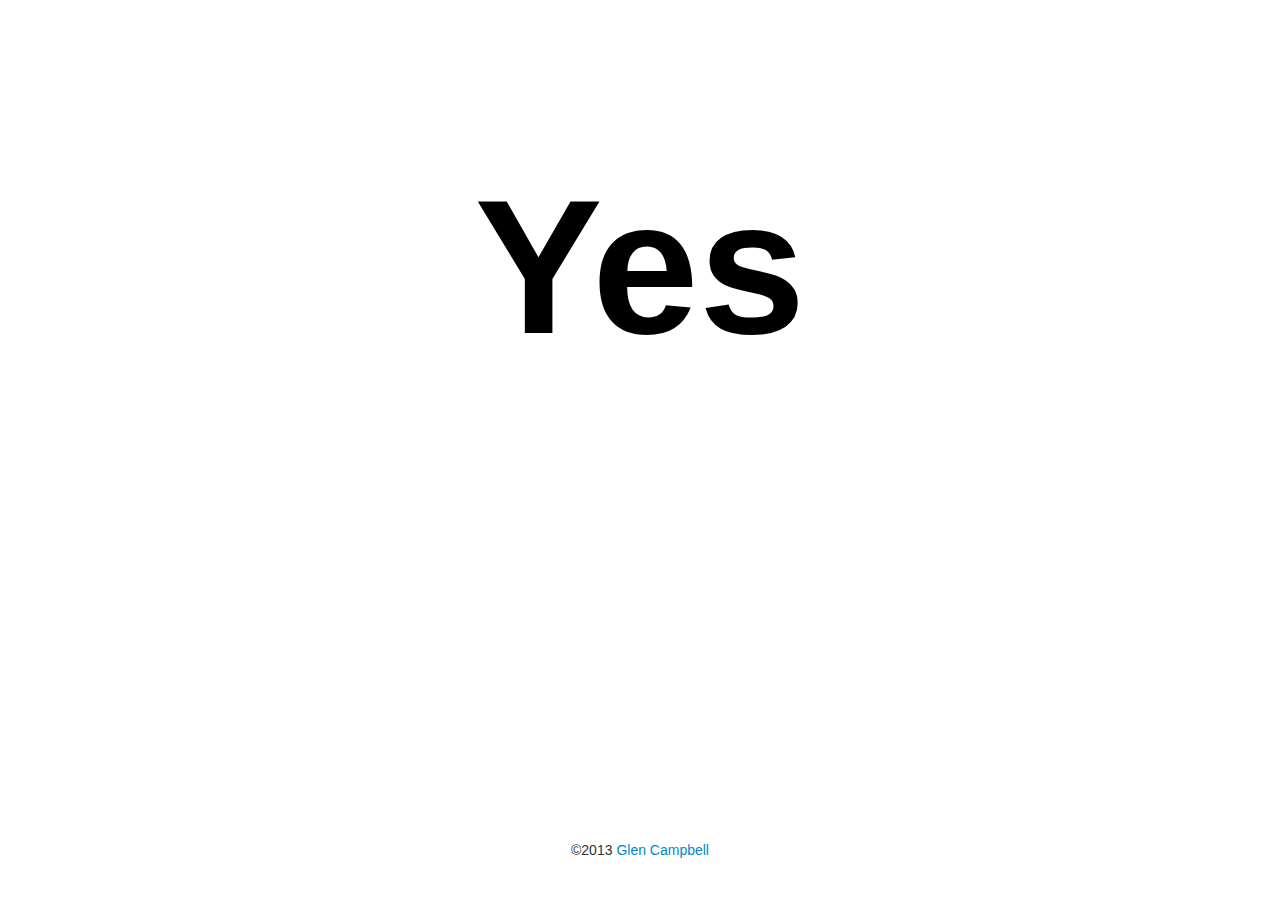
==== docroot/index.html @ 8703517a "init" ====
<!DOCTYPE html>
<html>
<head>
  <title>Is the Internet Still Up?</title>
  <meta name="keywords" content="internet,status,uptime">
  <meta name="viewport" content="width=device-width, initial-scale=1.0">
  <link type="text/css" rel="stylesheet" href="css/bootstrap.min.css">
  <style>
  /* Sticky footer styles
  -------------------------------------------------- */

  html,
  body {
	height: 100%;
	/* The html and body elements cannot have any padding or margin. */
  }

  /* Wrapper for page content to push down footer */
  #wrap {
	min-height: 100%;
	height: auto !important;
	height: 100%;
	/* Negative indent footer by it's height */
	margin: 0 auto -60px;
  }

  /* Set the fixed height of the footer here */
  #push,
  footer {
	height: 60px;
  }
  footer {
  text-align: center;
  }

  /* Lastly, apply responsive CSS fixes as necessary */
  @media (max-width: 767px) {
	#footer {
	  margin-left: -20px;
	  margin-right: -20px;
	  padding-left: 20px;
	  padding-right: 20px;
	}
  }
  #big {
  	color: black;
  	font-weight: bold;
  	font-size: 144pt;
  	line-height: 400pt;
  }
  </style>
</head>
<body>
	<div id="wrap">
		<div class="container">
			<center id="big">Yes</center>
		</div>
		<div id="push"></div>
	</div>
	<footer>
		<div class="container">
			&copy;2013
			<a href="http://glen-campbell.com">Glen Campbell</a>
		</div>
	</footer>
</body>
</html>
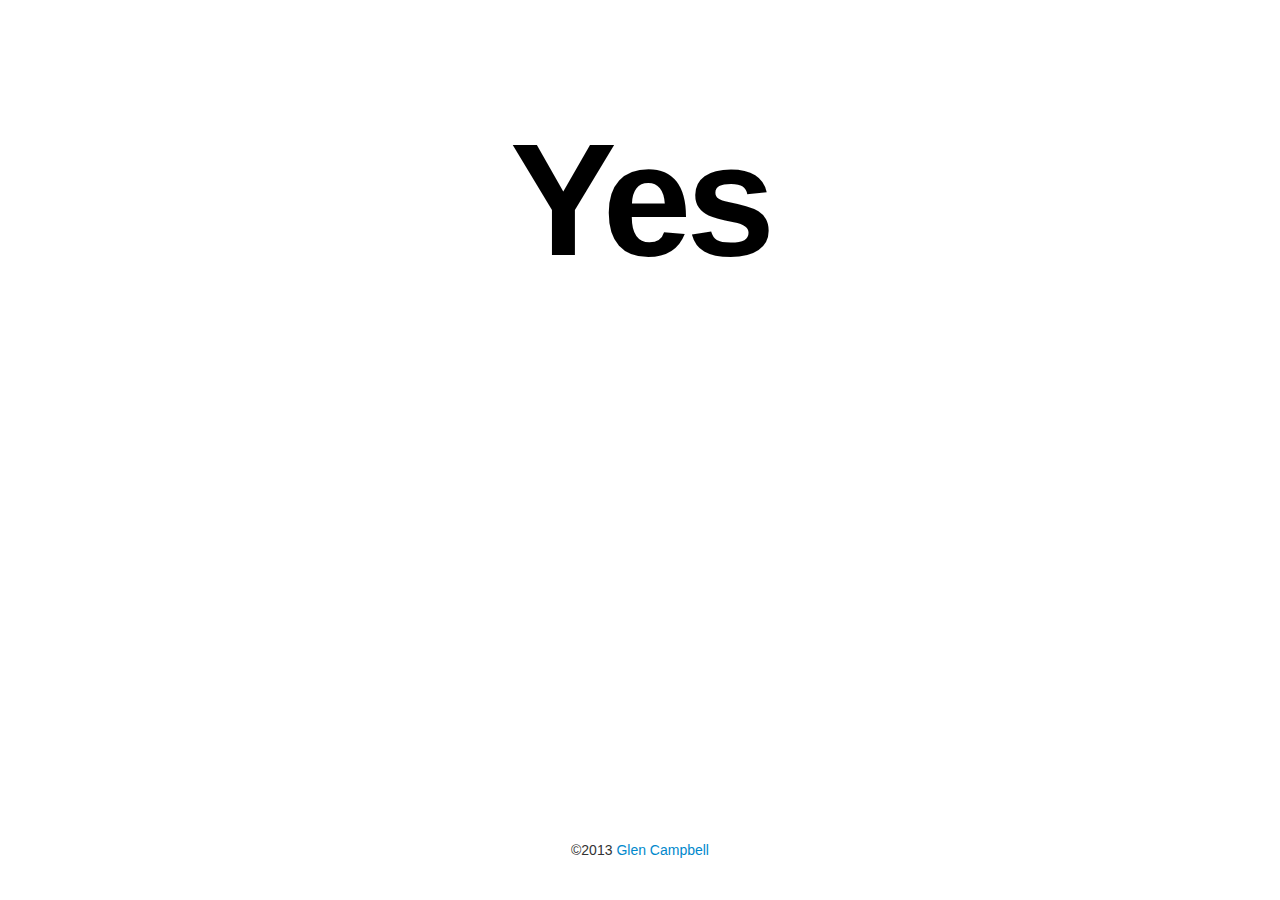
==== commit 664cb478: "added google analytics" ====
--- a/docroot/index.html
+++ b/docroot/index.html
@@ -45,8 +45,9 @@
   #big {
   	color: black;
   	font-weight: bold;
-  	font-size: 144pt;
-  	line-height: 400pt;
+  	font-size: 120pt;
+  	line-height: 300pt;
+	letter-spacing: -4pt;
   }
   </style>
 </head>
@@ -64,4 +65,12 @@
 		</div>
 	</footer>
 </body>
-</html>+</html>
+<script>
+  (function(i,s,o,g,r,a,m){i['GoogleAnalyticsObject']=r;i[r]=i[r]||function(){
+  (i[r].q=i[r].q||[]).push(arguments)},i[r].l=1*new Date();a=s.createElement(o),
+ m=s.getElementsByTagName(o)[0];a.async=1;a.src=g;m.parentNode.insertBefore(a,m)
+  })(window,document,'script','//www.google-analytics.com/analytics.js','ga');
+  ga('create', 'UA-38736191-3', 'internet-status.info');
+  ga('send', 'pageview');
+</script>
